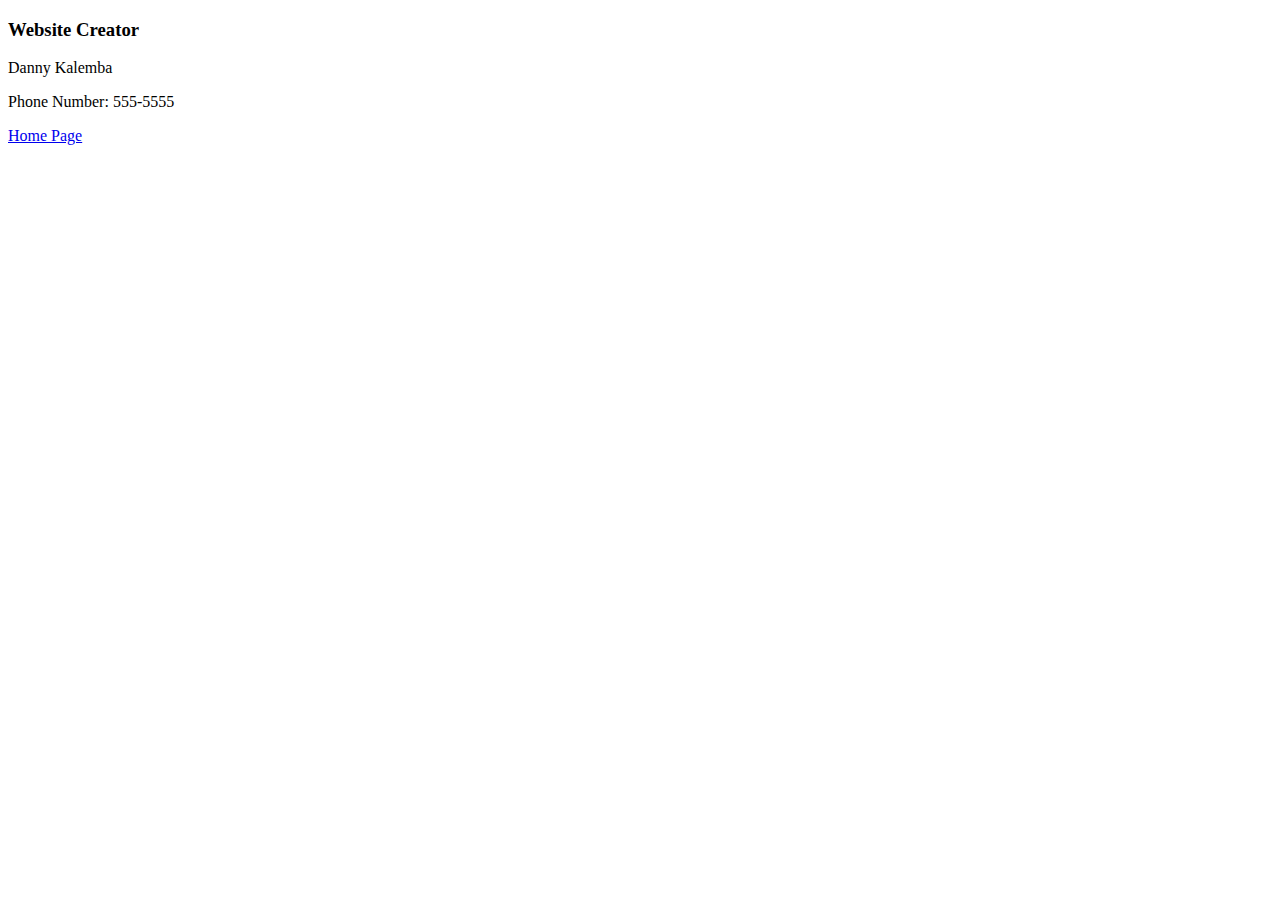
==== contact.html @ 8ee2ac4d "Add contact page" ====
<!DOCTYPE html>
<html>
<head>
  <title>Contact</title>
</head>
<body>
  <h3>Website Creator</h3>
  <p>Danny Kalemba</p>
  <p>Phone Number: 555-5555</p>
  <nav>
    <a href="index.html">Home Page</a>
  </nav>

</body>
</html>
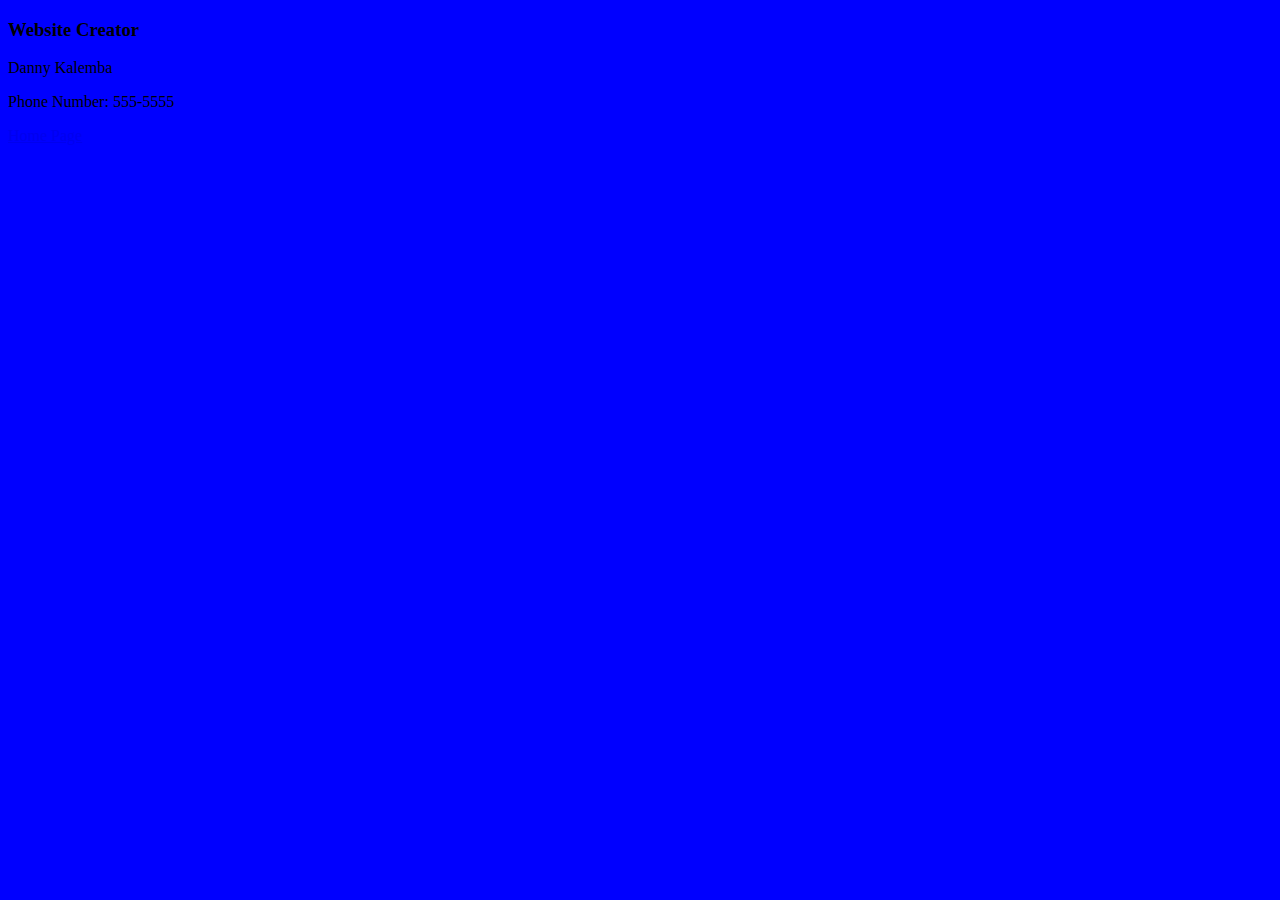
==== commit 0f8a34cb: "Add style link to contact.html" ====
--- a/contact.html
+++ b/contact.html
@@ -2,6 +2,7 @@
 <html>
 <head>
   <title>Contact</title>
+  <link rel="stylesheet" type="text/css" href="styles.css">
 </head>
 <body>
   <h3>Website Creator</h3>
--- a/styles.css
+++ b/styles.css
@@ -0,0 +1 @@
+body{background-color: blue}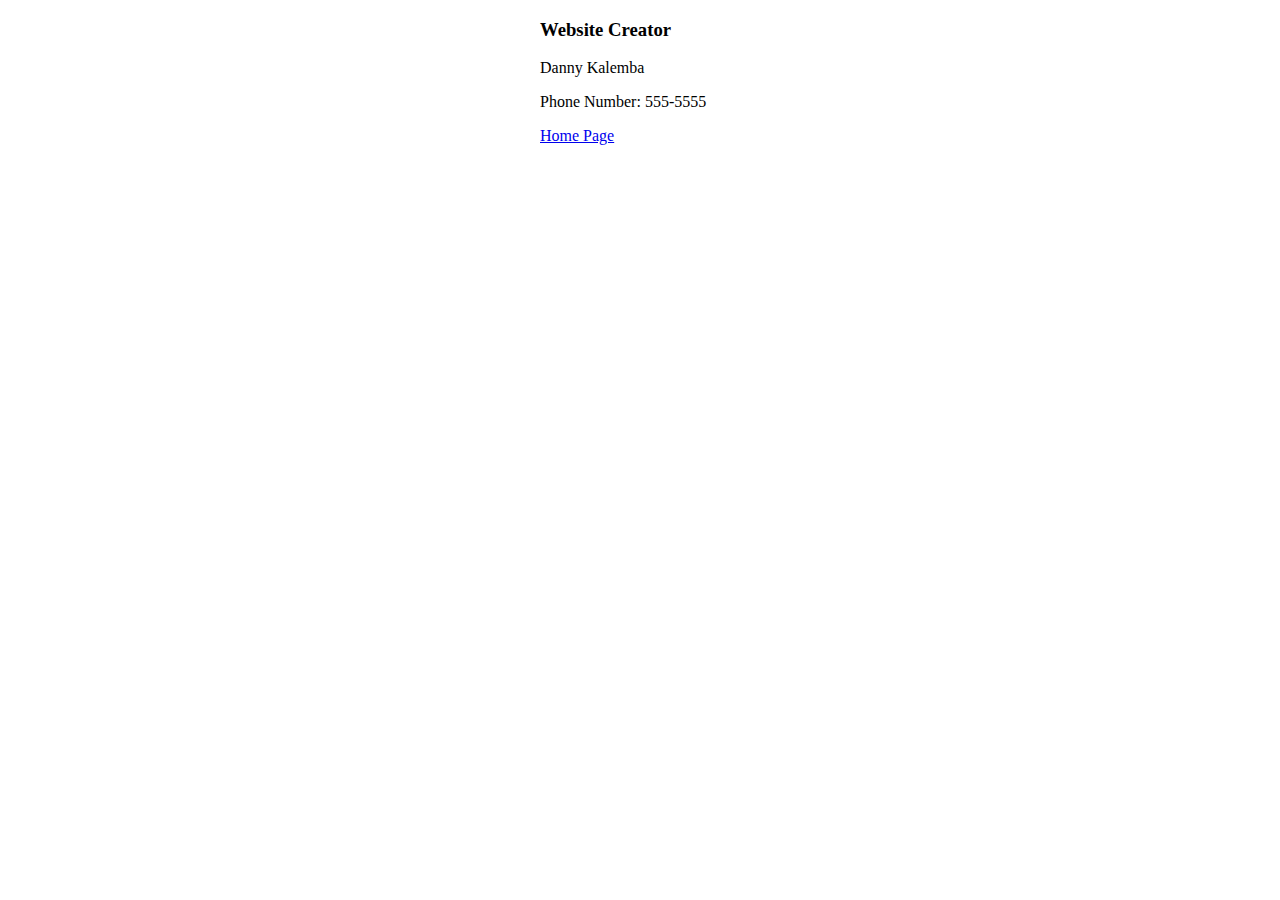
==== commit 46d79349: "Finish adding css styles" ====
--- a/contact.html
+++ b/contact.html
@@ -4,7 +4,7 @@
   <title>Contact</title>
   <link rel="stylesheet" type="text/css" href="styles.css">
 </head>
-<body>
+<body id="contact">
   <h3>Website Creator</h3>
   <p>Danny Kalemba</p>
   <p>Phone Number: 555-5555</p>
--- a/styles.css
+++ b/styles.css
@@ -1 +1,61 @@
-body{background-color: blue}+#cast{
+  margin-right: 10px;
+  display: inline-block;
+  vertical-align: top;
+  float: left;
+}
+
+.links{
+  text-align: center;
+}
+
+#contact{
+  max-width: 200px;
+  margin: 0 auto;
+}
+
+#homepage{
+  max-width: 760px;
+  margin: 0 auto;
+}
+
+a:visited { 
+  color: orange;
+}
+
+h4{
+  text-align: center
+}
+
+h1 {
+  text-align: center;
+  padding: 25px;
+  font-family: "Comic Sans MS";
+  color: red;
+  background-image: url("http://s3.amazonaws.com/spoonflower/public/design_thumbnails/0020/6792/rbowling_copy_shop_thumb.png");
+}
+
+.director{
+  display: inline-block;
+  vertical-align: top;
+}
+
+table{
+  display: inline-block;
+  vertical-align: top;
+  padding: 10px;
+  border-style: solid;
+}
+
+@media screen and (max-width: 760px) {
+  footer{
+    display: block;
+  }
+  #cast{
+    display: block;
+    float: none;
+  }
+  .links{
+    text-align: left;
+  }
+}